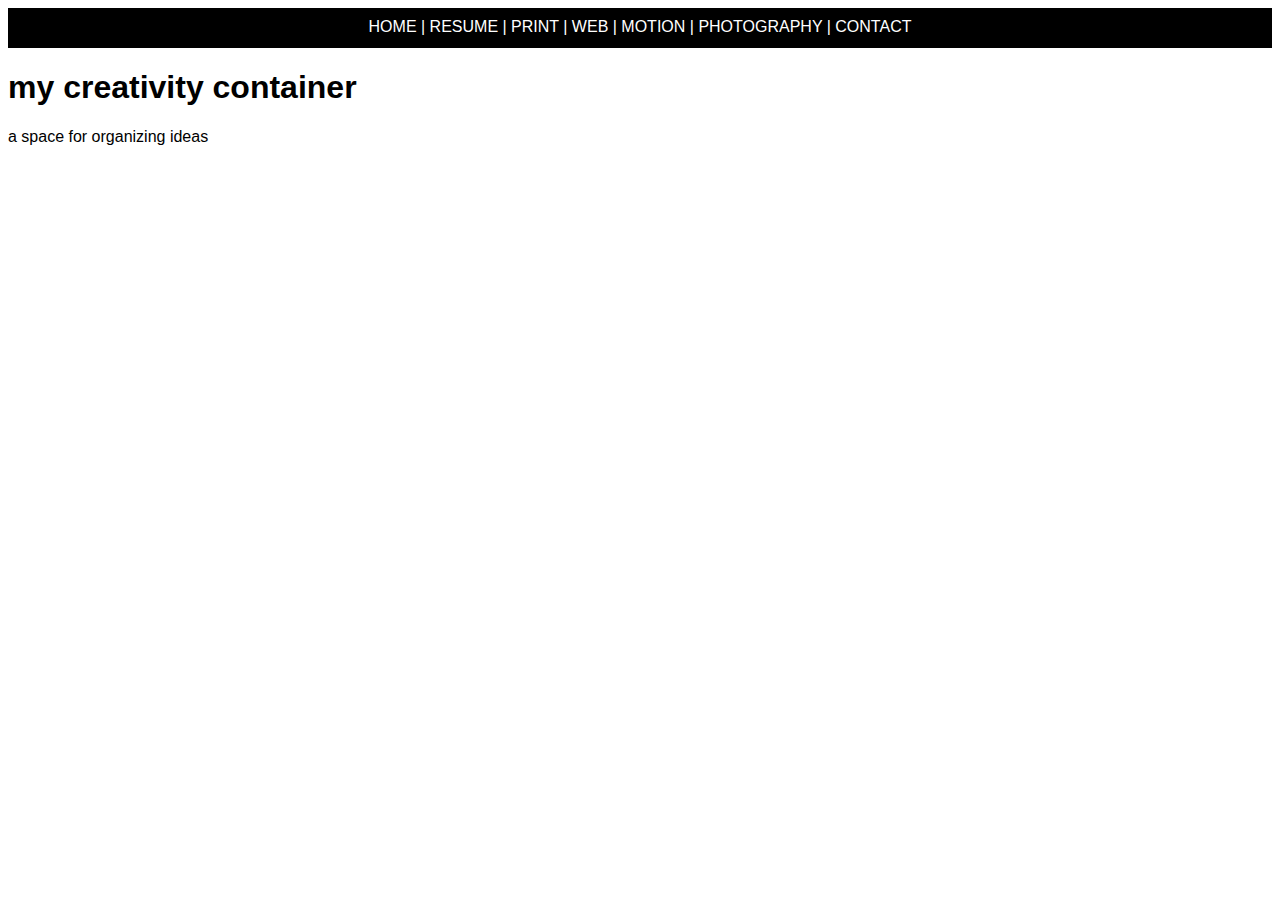
==== unit_3/index.html @ 0d3fd1ae "unit3 in progress" ====
<!DOCTYPE html>
<html>

<head>

<title>Iwona Kubik's Portfolio </title>

<link rel="stylesheet" type="text/css" href="css/style.css">

</head>

 
<body>
<div id="menu">
HOME  |  RESUME  |  PRINT  |  WEB  |  MOTION  |  PHOTOGRAPHY  |  CONTACT
</div>

<div id="main">	
	<h1>my creativity container</h1>
	<p>a space for organizing ideas </p>
</div>
</body>
</html>
---- unit_3/css/style.css ----
body {
	    background:url(../../../PNCDevelopment/Oregon.jpg),
		no-repeat;
		font-family:Lato, sans-serif;
		}

h1, p {
    color: black;
    
}

#menu {
	background-color:black;
	color:white;
	height:20px;
	margin:0;
	padding:10px;
	text-align:center;
	font-weight:100;
}
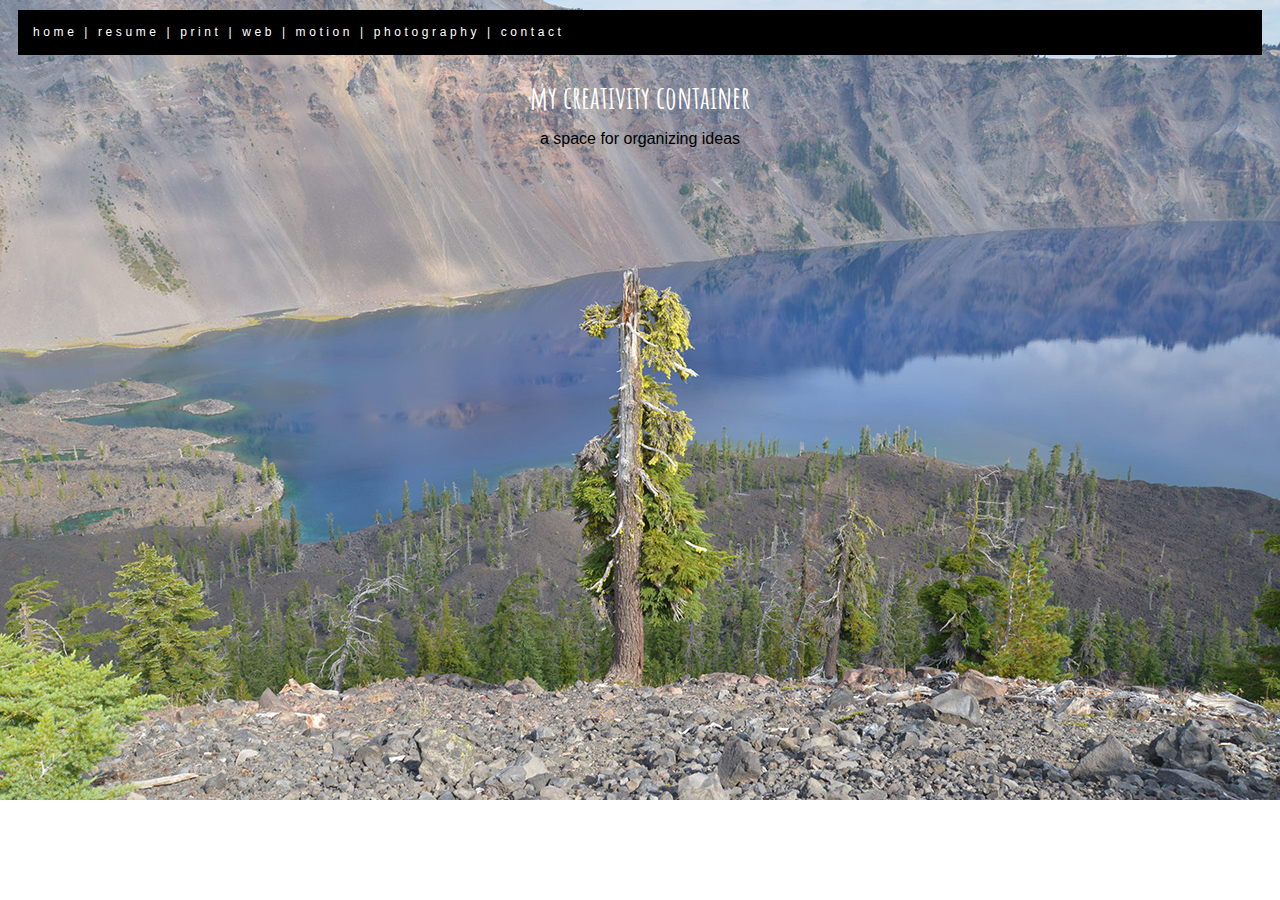
==== commit 3d4f1825: "more changes" ====
--- a/unit_3/index.html
+++ b/unit_3/index.html
@@ -12,12 +12,12 @@
  
 <body>
 <div id="menu">
-HOME  |  RESUME  |  PRINT  |  WEB  |  MOTION  |  PHOTOGRAPHY  |  CONTACT
+home  |  resume  |  print  |  web |  motion  |  photography  |  contact
 </div>
 
-<div id="main">	
+	
 	<h1>my creativity container</h1>
-	<p>a space for organizing ideas </p>
-</div>
+	<p id="subtitle">a space for organizing ideas </p>
+
 </body>
 </html>--- a/unit_3/css/style.css
+++ b/unit_3/css/style.css
@@ -1,20 +1,36 @@
+
+@import url(https://fonts.googleapis.com/css?family=Amatic+SC);
+
 body {
-	    background:url(../../../PNCDevelopment/Oregon.jpg),
-		no-repeat;
-		font-family:Lato, sans-serif;
+	    background:url(https://ikakika.github.io/unit_3/images/Oregon.jpg);
+	    background-repeat: no-repeat;
+		font-family:'Lato', sans-serif;
+		font:25px;
 		}
 
-h1, p {
-    color: black;
-    
+h1, p{
+	font-family: 'Amatic SC', sans-serif;
+    color: white;
+	text-align: center;
+	font-family:'Amatic SC', sans-serif;
+
+ }
+
+#subtitle {
+	font-family:'Lato', sans-serif;
+	color:#000;
+	line-height: 0px;
 }
 
 #menu {
-	background-color:black;
-	color:white;
-	height:20px;
-	margin:0;
-	padding:10px;
-	text-align:center;
+	background-color: black;
+	color: white;
+	margin:10px;
+	padding:5px;
+	text-align:left;
 	font-weight:100;
+	font-size:12px;
+	letter-spacing:.3em;
+	line-height:35px;
+	padding-left: 15px;
 }